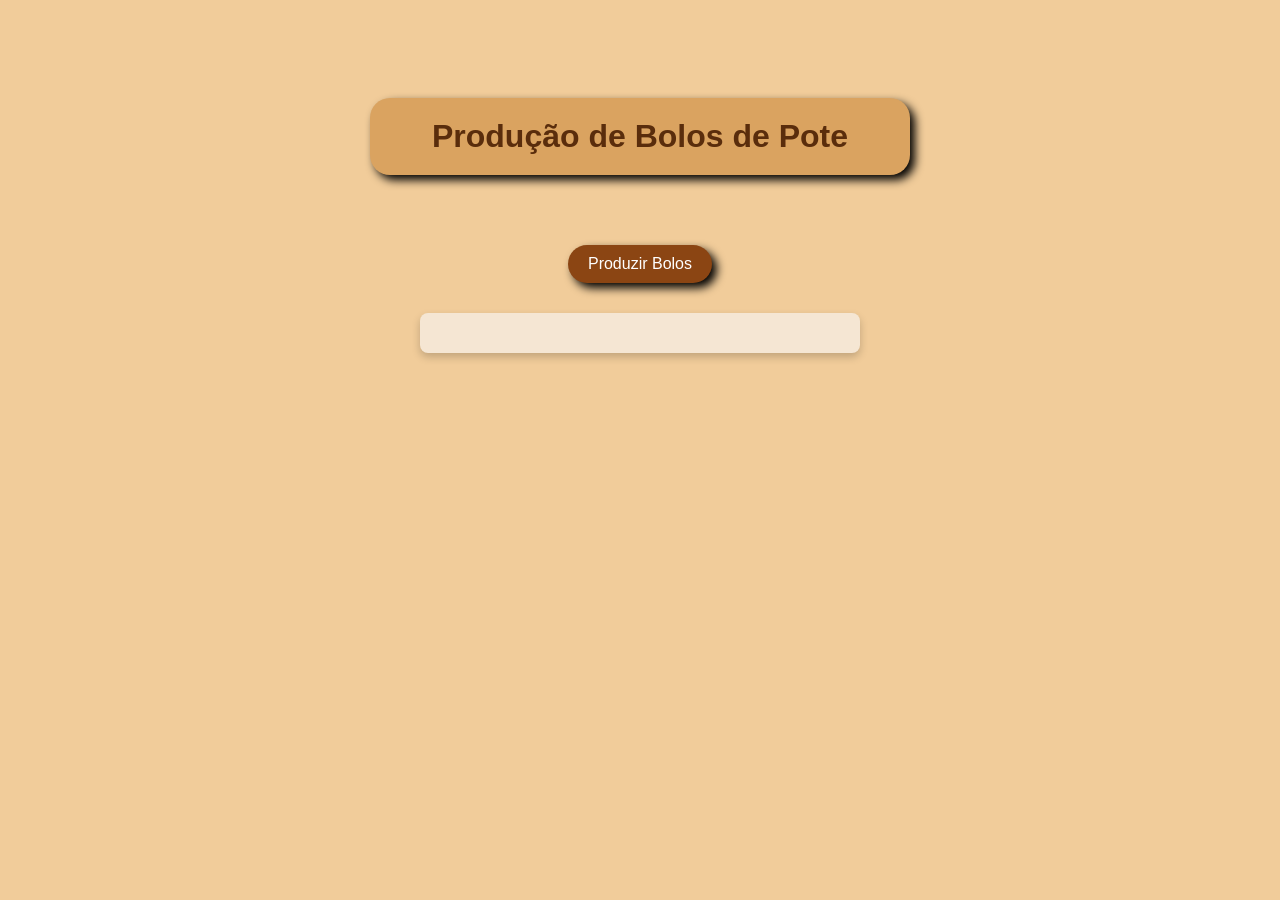
==== 06-atividade/index.html @ a7e73677 "atividades 05 e 06" ====
<!DOCTYPE html>
<html lang="pt-br">
<head>
    <meta charset="UTF-8">
    <meta name="viewport" content="width=device-width, initial-scale=1.0">
    <link rel="stylesheet" href="./css/style.css">
    <title>Produção de Bolos de Pote</title>
</head>
<body>
    <h1>Produção de Bolos de Pote</h1>
    <button onclick="produzirBolos()">Produzir Bolos</button>
    <div id="resultado"></div>

    <script src="./js/script.js"></script>
</body>
</html>
---- 06-atividade/css/style.css ----
body {
    font-family: Arial, Helvetica, sans-serif;
    background-color:#f1cc9a;
    text-align:center;
    padding:40px;
}

h1 {
    width:500px;
    padding:20px;
    margin:50px auto;
    text-align:center;
    background-color: rgb(218, 163, 96);
    color:#5a2d0c;
    border-radius: 20px;
    box-shadow: 5px 5px 10px black;
}

button {
    padding:10px 20px;
    font-size:16px;
    background-color:#8b4513;
    color:white;
    border-radius: 20px;
    border: none;
    box-shadow: 5px 5px 10px black;
    cursor:pointer;
    margin-top:20px;   
}

#resultado {
    background-color:#f5e6d3;
    width:400px;
    margin:30px auto;
    padding:20px;
    border-radius:8px;
    box-shadow:0 4px 8px rgba(0,0,0,0.2);    
}
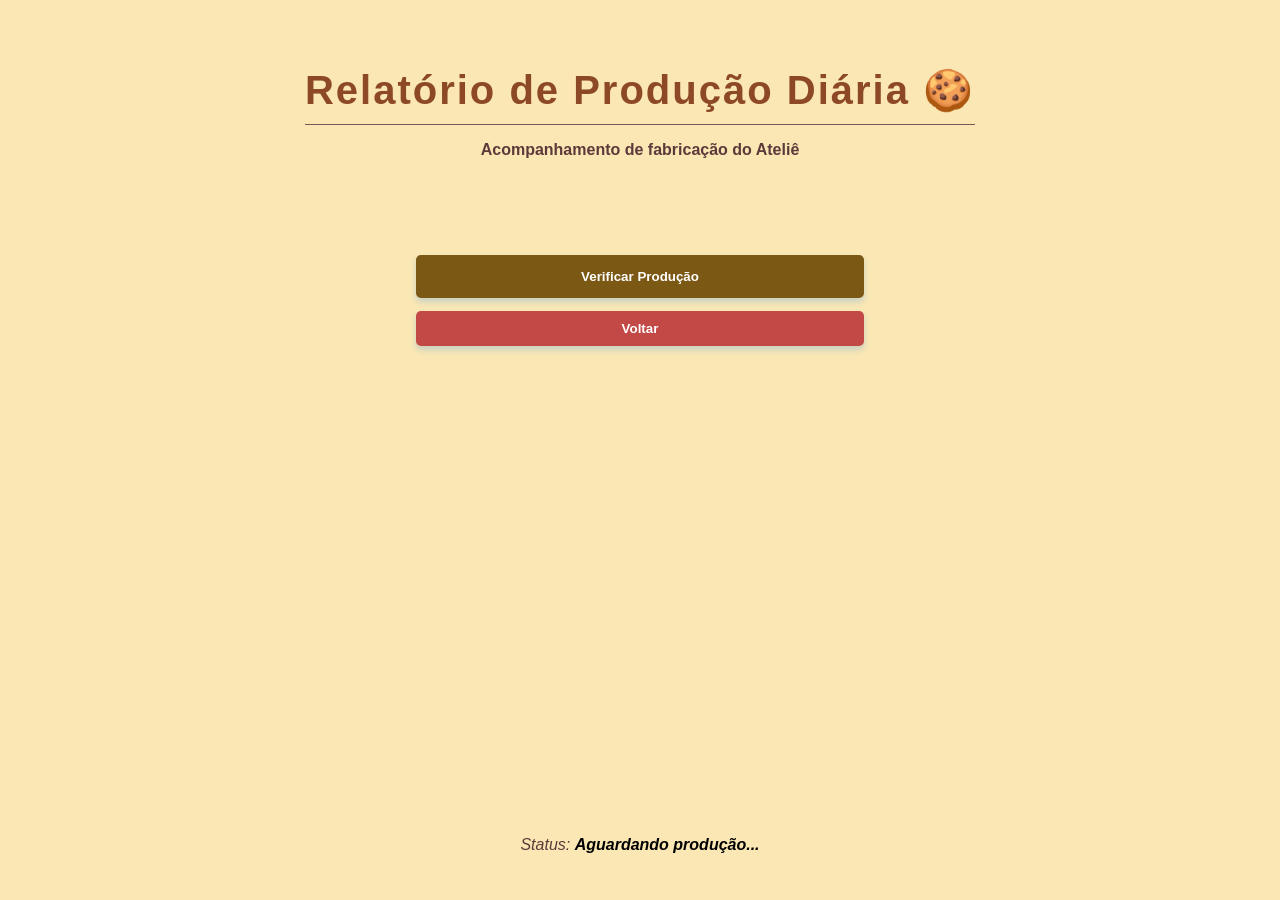
==== commit f461935f: "Atualização da atividade 06" ====
--- a/06-atividade/index.html
+++ b/06-atividade/index.html
@@ -3,14 +3,30 @@
 <head>
     <meta charset="UTF-8">
     <meta name="viewport" content="width=device-width, initial-scale=1.0">
-    <link rel="stylesheet" href="./css/style.css">
     <title>Produção de Bolos de Pote</title>
+    <link rel="stylesheet" href="./css/style.css" />
 </head>
 <body>
-    <h1>Produção de Bolos de Pote</h1>
-    <button onclick="produzirBolos()">Produzir Bolos</button>
-    <div id="resultado"></div>
 
-    <script src="./js/script.js"></script>
+    <header>
+        <h1>Relatório de Produção Diária 🍪</h1>
+        <hr>
+        <p><strong>Acompanhamento de fabricação do Ateliê</strong></p>
+    </header>
+
+    <main>
+        <div id="lista-producao">
+            </div>
+    </main>
+
+    <button id="btnCalcular">Verificar Produção</button>
+    <button id="btn-reset" class ="btn-secundario">Voltar</button>
+
+    <footer>
+        <p>Status: <span id="status">Aguardando produção...</span></p>
+    </footer>
+
+<script src="./js/script.js"></script>
+
 </body>
-</html>
+</html>
--- a/06-atividade/css/style.css
+++ b/06-atividade/css/style.css
@@ -1,38 +1,98 @@
 body {
-    font-family: Arial, Helvetica, sans-serif;
-    background-color:#f1cc9a;
-    text-align:center;
-    padding:40px;
+    font-family: sans-serif, Arial, Helvetica;
+    background-color: #fae7b4;
+    color: #5d3a3a;
+    margin: 0;
+    display: flex;
+    flex-direction: column;
+    align-items: center;
+    min-height: 100vh;
+}
+
+header {
+    text-align: center;
+    padding: 40px 20px;
+}
+
+hr {
+    background-color: #7c5757;
+    height: 1px;
+    border: none;
 }
 
 h1 {
-    width:500px;
-    padding:20px;
-    margin:50px auto;
-    text-align:center;
-    background-color: rgb(218, 163, 96);
-    color:#5a2d0c;
-    border-radius: 20px;
-    box-shadow: 5px 5px 10px black;
+    font-size: 2.5rem;
+    color: #8d4925;
+    margin-bottom: 10px;
+    letter-spacing: 2px;
+}
+
+#lista-producao {
+    display: grid;
+    grid-template-columns: repeat(auto-fit, minmax(200px, 1fr));
+    gap: 20px;
+    width: 90%;
+    max-width: 1000px;
+    padding: 20px;
+}
+
+.item-bolo {
+    background-color: #ffffff;
+    border: 2px solid #9e711c;
+    border-radius: 15px;
+    padding: 20px;
+    text-align: center;
+    box-shadow: 0 4px 10px rgba(0, 0, 0, 0.05);
+    transition: transform 0.3s ease, box-shadow 0.3s ease;
+}
+
+.item-bolo:hover {
+    transform: translateY(-5px);
+    box-shadow: 0 6px 15px rgba(141, 73, 37, 0.2);
+    border-color: #693519;
+}
+
+footer {
+    margin-top: auto;
+    padding: 30px;
+    font-style: italic;
+}
+
+#status {
+    font-weight: bold;
+    color: #000000;
 }
 
 button {
-    padding:10px 20px;
-    font-size:16px;
-    background-color:#8b4513;
-    color:white;
-    border-radius: 20px;
+    width: 35%;
+    padding: 14px;
+    margin-bottom: 13px;
+    background-color: #7c5815;
+    color: white;
     border: none;
-    box-shadow: 5px 5px 10px black;
-    cursor:pointer;
-    margin-top:20px;   
+    border-radius: 5px;
+    align-items: center;
+    font-weight: 600;
+    cursor: pointer;
+    box-shadow: 0 4px 6px rgba(0, 123, 255, 0.2);
+    transition: 0.3s;
 }
 
-#resultado {
-    background-color:#f5e6d3;
-    width:400px;
-    margin:30px auto;
-    padding:20px;
-    border-radius:8px;
-    box-shadow:0 4px 8px rgba(0,0,0,0.2);    
+button:hover {
+    background-color: #5f4318;
 }
+
+#btn-reset {
+    background-color: #c24945;
+    color: white;
+    border: none;
+    padding: 10px 20px;
+    border-radius: 5px;
+    cursor: pointer;
+    font-weight: bold;
+    transition: 0.3s;
+}
+
+#btn-reset:hover {
+    background-color: #c9302c;
+}
